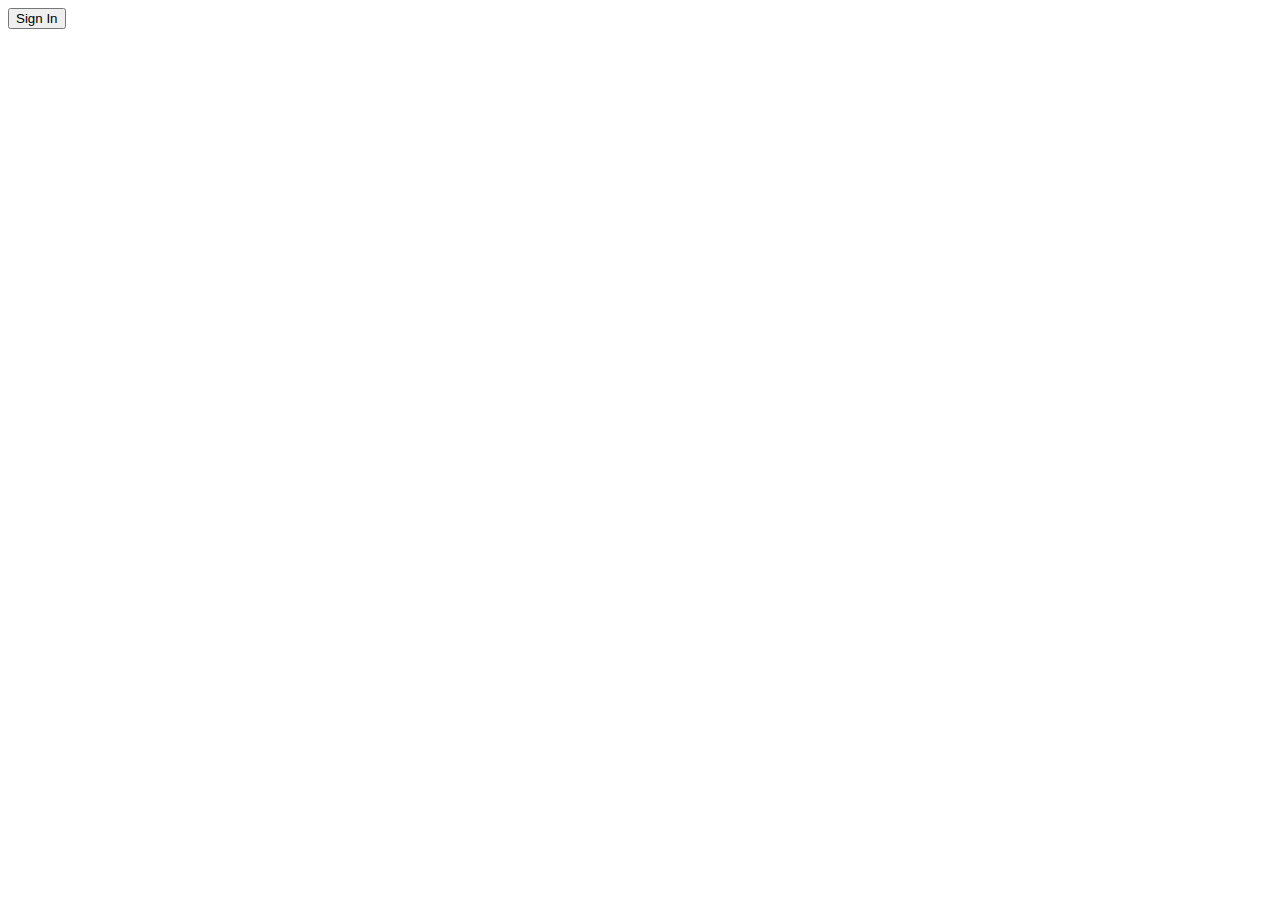
==== index.html @ d3673af2 "Init commit" ====
<!DOCTYPE html>
<html lang="en">

<head>
  <meta charset="UTF-8">
  <meta name="viewport" content="width=device-width, initial-scale=1.0">
  <title>Welcome - Connect your Spotify Account </title>
</head>

<body>

  <button id="button">Sign In</button>

  <script src="/js/index.js"></script>
</body>

</html>
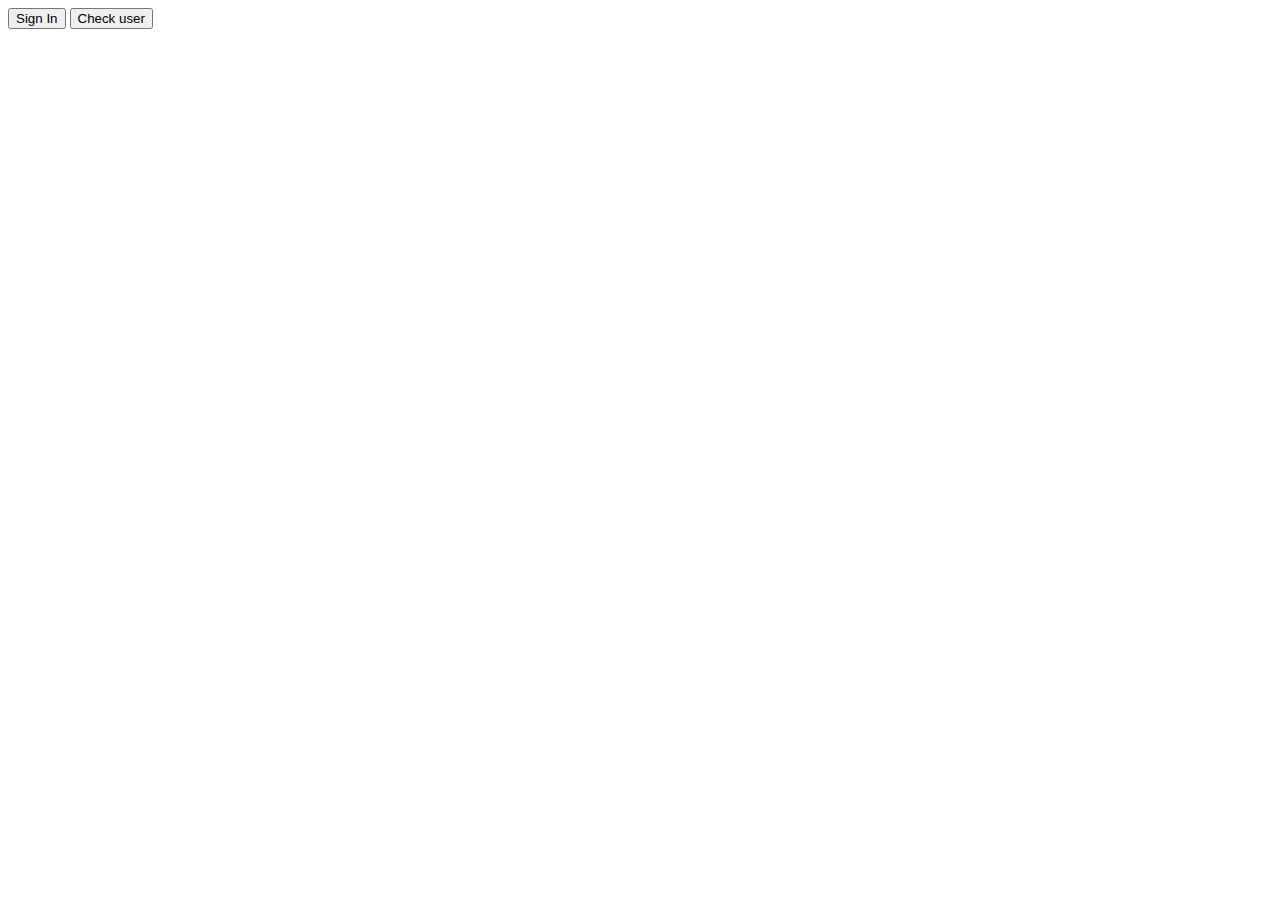
==== commit 1e4a7e40: "Console log logged in user data" ====
--- a/index.html
+++ b/index.html
@@ -11,6 +11,8 @@
 
   <button id="button">Sign In</button>
 
+  <button id="user_button">Check user</button>
+
   <script src="/js/index.js"></script>
 </body>
 
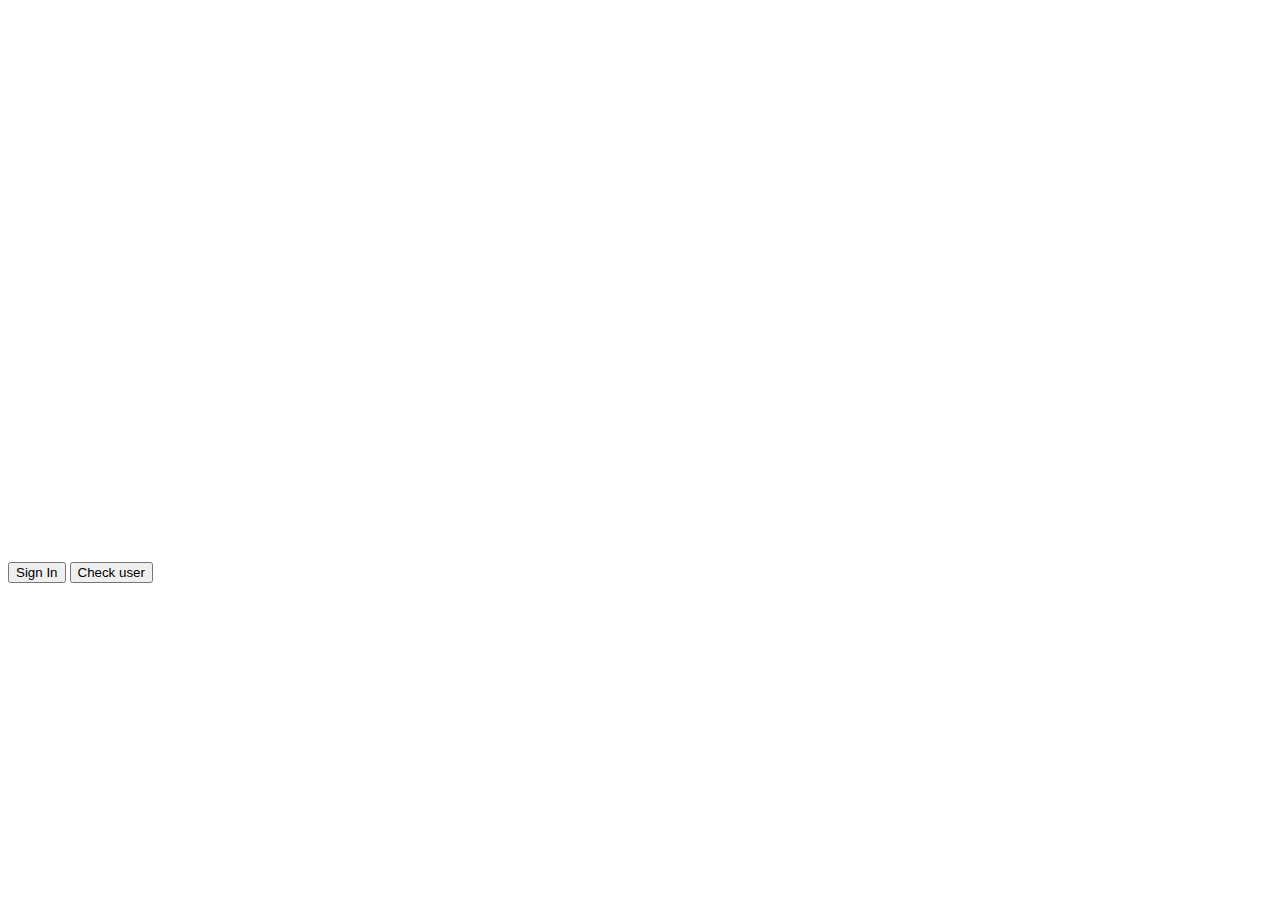
==== commit 93428362: "My first iteration of the map structure, divided code and separating functions to preserve each file" ====
--- a/index.html
+++ b/index.html
@@ -4,16 +4,19 @@
 <head>
   <meta charset="UTF-8">
   <meta name="viewport" content="width=device-width, initial-scale=1.0">
-  <title>Welcome - Connect your Spotify Account </title>
+  <title>Welcome - Connect your Spotify Account</title>
 </head>
 
 <body>
+  <main class="ipod-content-wrapper ipod-shell">
+    <svg ref={svgRef} class="ipod-svg" viewBox="0 0 340 550" xmlns="http://www.w3.org/2000/svg"></svg>
+  </main>
 
   <button id="button">Sign In</button>
 
   <button id="user_button">Check user</button>
 
-  <script src="/js/index.js"></script>
+  <script type="module" src="index.js"></script>
 </body>
 
 </html>